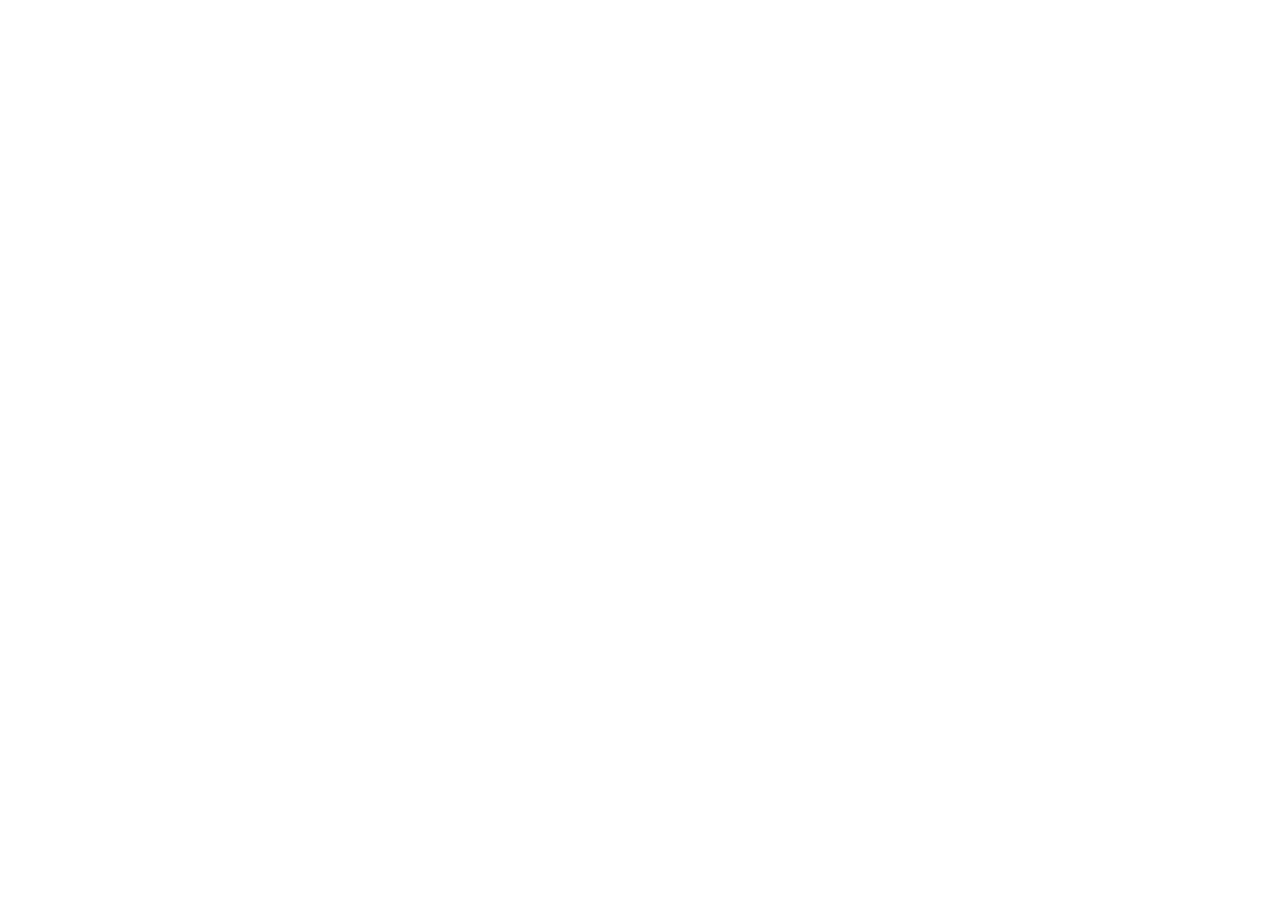
==== 404page.html @ db274879 "commit" ====
<!DOCTYPE html>
<html lang="zxx">

<head>
    <title>Celestia-Privacy Policy</title>
    <link rel="icon" href="images/icon.webp" type="image/gif" sizes="16x16">
    <meta content="text/html;charset=utf-8" http-equiv="Content-Type">
    <meta content="width=device-width, initial-scale=1.0" name="viewport">
    <meta content="Almaris — Hotel Website Template" name="description">
    <meta content="" name="keywords">
    <meta content="" name="author">
    <!-- CSS Files
    ================================================== -->
    <link rel="stylesheet" href="https://cdnjs.cloudflare.com/ajax/libs/font-awesome/6.6.0/css/all.min.css" />
    <link href="css/bootstrap.min.css" rel="stylesheet" type="text/css" id="bootstrap">
    <link href="css/plugins.css" rel="stylesheet" type="text/css">
    <link href="css/swiper.css" rel="stylesheet" type="text/css">
    <link href="css/style.css" rel="stylesheet" type="text/css">
    <link href="css/coloring.css" rel="stylesheet" type="text/css">
    <!-- color scheme -->
    <link id="colors" href="css/colors/scheme-01.css" rel="stylesheet" type="text/css">


</head>

<body>
    <div id="wrapper">
        <a href="#" id="back-to-top"></a>
        <div class="dot"></div>
        <div class="cursor-outline"></div>

        <!-- Preloader -->
        <div id="de-loader"></div>

        <!-- Content -->
      
            <!-- 404 section -->
            <section class="page_404">
                <div class="container">
                    <div class="row">
                        <div class="col-sm-12 col-sm-offset-1  text-center">
                        
                                <div class="four_zero_four_bg">
                                    <h1 class="text-center section__content-title">404</h1>

                                </div>
                                <div class="contant_box_404">
                                    <h2 class=" section__content-title orange">
                                        Look like you're lost
                                    </h2>
                                    <h3 class="section__content-title orange">The page you are looking for is not available!</h3>


                                    <a  href="index.html" class="link_404">Go to Home</a>
                                </div>
                         
                        </div>
                    </div>
                </div>
            </section>

    </div>
           <!-- Javascript Files
    ================================================== -->
        <script src="js/plugins.js"></script>
        <script src="js/designesia.js"></script>
        <script src="js/swiper.js"></script>
        <script src="js/custom-marquee.js"></script>
        <script src="js/custom-swiper-1.js"></script>

</body>

</html>
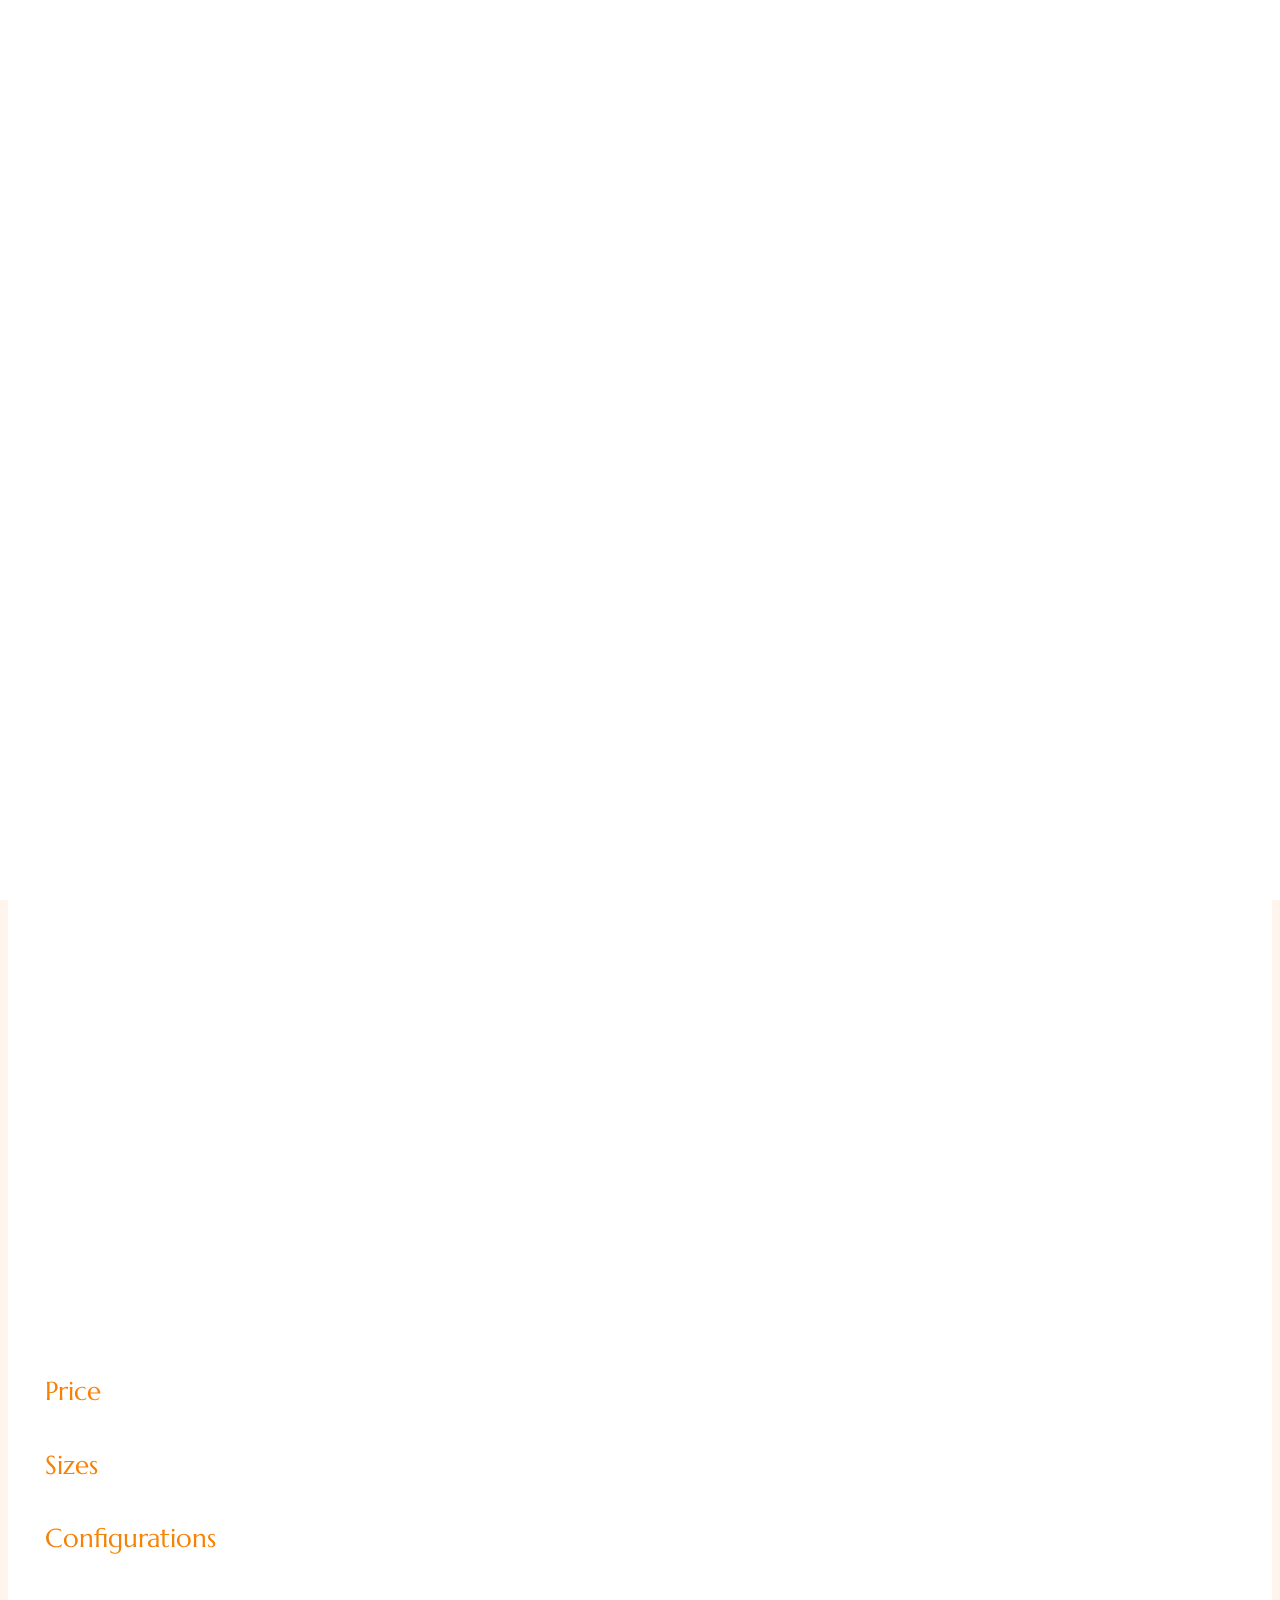
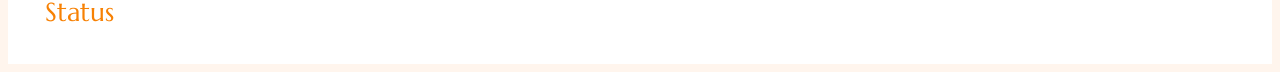
==== commit 35cdac5c: "rechange" ====
--- a/404page.html
+++ b/404page.html
@@ -59,6 +59,102 @@
                 </div>
             </section>
 
+               <section id="section-intro"
+        class="section-dark text-light no-top no-bottom position-relative overflow-hidden z-1000">
+        <div class="v-center relative">
+          <div class="abs abs-centered centered z-1000 w-100 bottom-0">
+            <div class="container" style="max-width: 1200px; margin: 20px; padding: 0 15px">
+
+              <h2 class="fs-1 C fadeInUp wow" data-wow-delay=".3s">Conscient Elevate Residence</h2>
+              <h5>Sector 64, Gurgaon</h5>
+              <div class="row p-2">
+                <div class="col-sm-2 col-3 configuration-item">
+                  <h3>Price</h3>
+                  <p>On Request</p>
+                </div>
+                <div class="col-sm-2 col-3 configuration-item">
+                  <h3>Sizes</h3>
+                  <p>7350 - 16000 Sq. Ft.</p>
+                </div>
+                <div class="col-sm-3 col-6 configuration-item">
+                  <h3>Configurations</h3>
+                  <p>Apts | Penthouses</p>
+                </div>
+                <div class="col-sm-2 col-4 configuration-item">
+                  <h3>Status</h3>
+                  <p>Ready to Move</p>
+                </div>
+                <div class="col-sm-2 col-4 configuration-item">
+                  <h3>Rera No.</h3>
+                  <p>Not Applicable</p>
+                </div>
+              </div>
+              <button class="brochure p-3 mt-3 fs-4 fw-600" data-bs-toggle="modal" data-bs-target="#contactModal">
+                Download Floor Plan
+              </button>
+
+            </div>
+          </div>
+
+         
+          <div class="brochure-form-wrapper d-none d-sm-inline">
+            <div class="brochure-form">
+
+              <div class="text-center">
+                <img src="images/Conscient-Elevate/Conscient-logo.png" alt="form-logo" class="form-logo">
+                <h4>Get a Free Consultation</h4>
+              </div>
+
+              <form action="#" method="POST" enctype='multipart/form-data' id="form4">
+
+                <input type="text" class="form-control form-group" placeholder="Enter Your Name" required>
+
+                <input type="email" class="form-control form-group" placeholder="Enter your Mail" required>
+
+                <input type="tel" class="form-control form-group" placeholder="Enter your Mobile Number" required>
+
+                <textarea class="form-control form-group" rows="3" placeholder="Message"></textarea>
+
+                <button type="submit" class="contact_form_submit">Send</button>
+
+              </form>
+
+            </div>
+          </div>
+
+          <div class="swiper">
+            <!-- Additional required wrapper -->
+            <div class="swiper-wrapper">
+              <!-- Slides -->
+              <div class="swiper-slide">
+                <div class="swiper-inner" data-bgimage="url(images/Conscient-Elevate/conscient-banner.jpg)"
+                  style="object-fit: contain;">
+                  <div class="gradient-trans-black-bottom abs w-100 h-100" style="bottom: 0px"></div>
+                </div>
+              </div>
+              <!-- Slides -->
+
+              <!-- Slides -->
+              <div class="swiper-slide">
+                <div class="swiper-inner" data-bgimage="url(images/Conscient-Elevate/bottom-banner-2.jpg)"
+                  style="object-fit: contain;">
+                  <div class="gradient-trans-black-bottom abs w-100 h-100" style="bottom:0px"></div>
+                </div>
+              </div>
+              <!-- Slides -->
+
+              <!-- Slides -->
+              <div class="swiper-slide">
+                <div class="swiper-inner" data-bgimage="url(images/Conscient-Elevate/bottom-banner-3.jpg)">
+                  <div class="gradient-trans-black-bottom abs w-100 h-100" style="bottom:0px"></div>
+                </div>
+              </div>
+              <!-- Slides -->
+            </div>
+          </div>
+        </div>
+      </section>
+
     </div>
            <!-- Javascript Files
     ================================================== -->
--- a/css/style.css
+++ b/css/style.css
@@ -288,8 +288,7 @@
   background: none;
 }
 
-body:not(.side-layout)
-  header:not(.smaller):not(.header-mobile).header-light.transparent {
+body:not(.side-layout) header:not(.smaller):not(.header-mobile).header-light.transparent {
   background: rgba(255, 255, 255, 0);
 }
 
@@ -592,7 +591,7 @@
   padding: 0;
 }
 
-.de-navbar-left header #mainmenu > li {
+.de-navbar-left header #mainmenu>li {
   display: block;
   margin: 0;
   float: none;
@@ -606,24 +605,24 @@
   border-bottom: solid 1px rgba(255, 255, 255, 0.1);
 }
 
-.de_light.de-navbar-left header #mainmenu > li {
+.de_light.de-navbar-left header #mainmenu>li {
   border-bottom: solid 1px rgba(0, 0, 0, 0.05);
 }
 
-.de-navbar-left header #mainmenu > li > a {
+.de-navbar-left header #mainmenu>li>a {
   padding: 0;
   opacity: 0.5;
 }
 
-.de_light.de-navbar-left header #mainmenu > li > a {
+.de_light.de-navbar-left header #mainmenu>li>a {
   color: #222;
 }
 
-.de-navbar-left header #mainmenu > li a:hover {
+.de-navbar-left header #mainmenu>li a:hover {
   opacity: 1;
 }
 
-.de-navbar-left header #mainmenu > li > a:after {
+.de-navbar-left header #mainmenu>li>a:after {
   content: none;
 }
 
@@ -679,11 +678,9 @@
   height: 100%;
   top: 0;
   left: 0;
-  background: linear-gradient(
-    0deg,
-    rgba(var(--primary-color-rgb), 0.4),
-    rgba(var(--primary-color-rgb), 0.4)
-  );
+  background: linear-gradient(0deg,
+      rgba(var(--primary-color-rgb), 0.4),
+      rgba(var(--primary-color-rgb), 0.4));
 }
 
 .de-overlay-gradient {
@@ -692,11 +689,9 @@
   height: 100%;
   top: 0;
   left: 0;
-  background: linear-gradient(
-    45deg,
-    rgba(var(--primary-color-rgb), 1),
-    rgba(var(--primary-color-rgb), 1)
-  );
+  background: linear-gradient(45deg,
+      rgba(var(--primary-color-rgb), 1),
+      rgba(var(--primary-color-rgb), 1));
 }
 
 .de-navbar-left #subheader {
@@ -838,15 +833,15 @@
   position: relative;
 }
 
-#mainmenu > li {
+#mainmenu>li {
   margin-right: 30px;
 }
 
-header.header-s2 #mainmenu > li {
+header.header-s2 #mainmenu>li {
   margin-right: 0px;
 }
 
-#mainmenu > li {
+#mainmenu>li {
   counter-increment: my-awesome-counter;
 }
 
@@ -862,15 +857,15 @@
 }
 */
 
-header.smaller #mainmenu > li::before {
+header.smaller #mainmenu>li::before {
   transform: scale(0);
 }
 
-header.smaller #mainmenu > li::before {
+header.smaller #mainmenu>li::before {
   transform: scale(0);
 }
 
-#mainmenu > li.has-child:after {
+#mainmenu>li.has-child:after {
   font-family: FontAwesome;
   content: "\f078";
   padding-left: 5px;
@@ -880,7 +875,7 @@
   color: rgba(255, 255, 255, 0.75);
 }
 
-#mainmenu > li.has-child:after {
+#mainmenu>li.has-child:after {
   font-family: FontAwesome;
   content: "\f078";
   padding-left: 5px;
@@ -898,17 +893,17 @@
   color: rgba(0, 0, 0, 0.5);
 }
 
-#mainmenu > li > a {
+#mainmenu>li>a {
   font-size: 17px;
   padding-right: 6px;
   font-weight: var(--mainmenu-font-weight);
 }
 
-#mainmenu.s2 li > a {
+#mainmenu.s2 li>a {
   letter-spacing: 0;
 }
 
-#mainmenu li.has-child > a {
+#mainmenu li.has-child>a {
   padding-right: 0px;
 }
 
@@ -928,7 +923,7 @@
   padding-bottom: 10px;
 }
 
-header.smaller #mainmenu > li > a {
+header.smaller #mainmenu>li>a {
   padding-top: 18px;
   padding-bottom: 18px;
 }
@@ -971,7 +966,7 @@
   background: #ffffff;
 }
 
-.header-light #mainmenu > li > a {
+.header-light #mainmenu>li>a {
   font-weight: bold;
   color: var(--title-font-color);
 }
@@ -1001,7 +996,7 @@
   padding: 0;
 }
 
-#mainmenu li:last-child > a {
+#mainmenu li:last-child>a {
   border-bottom: none;
 }
 
@@ -1022,7 +1017,7 @@
 }
 
 #mainmenu li li a:hover,
-#mainmenu ul li:hover > a {
+#mainmenu ul li:hover>a {
   color: #fff;
 }
 
@@ -1060,7 +1055,7 @@
   text-transform: none;
 }
 
-#mainmenu li:hover > ul {
+#mainmenu li:hover>ul {
   visibility: visible;
   opacity: 1;
   margin-top: 0px;
@@ -1102,7 +1097,7 @@
   margin: 0;
 }
 
-#mainmenu > li ul.mega {
+#mainmenu>li ul.mega {
   position: fixed;
   left: 0;
   height: 0%;
@@ -1117,14 +1112,14 @@
   background: none;
 }
 
-#mainmenu > li ul.mega.mega-3-cols {
+#mainmenu>li ul.mega.mega-3-cols {
   min-width: 600px;
   position: absolute;
   left: 50%;
   transform: translateX(-50%);
 }
 
-#mainmenu > li ul.mega .sb-menu {
+#mainmenu>li ul.mega .sb-menu {
   background: #fff;
   border-radius: var(--mega-menu-rounded);
   -moz-border-radius: var(--mega-menu-rounded);
@@ -1132,7 +1127,7 @@
   border: solid 1px #dddddd;
 }
 
-.dark-scheme #mainmenu > li ul.mega .sb-menu {
+.dark-scheme #mainmenu>li ul.mega .sb-menu {
   background: var(--bg-dark-1);
   border-color: rgba(255, 255, 255, 0.1);
 }
@@ -1142,8 +1137,8 @@
   opacity: 1;
 }
 
-#mainmenu li ul.mega > li,
-#mainmenu li ul.mega > li a {
+#mainmenu li ul.mega>li,
+#mainmenu li ul.mega>li a {
   width: 100%;
 }
 
@@ -1154,7 +1149,7 @@
   font-weight: bold;
 }
 
-#mainmenu li ul.mega > li ul {
+#mainmenu li ul.mega>li ul {
   position: static;
   visibility: visible;
   opacity: 1;
@@ -1163,12 +1158,12 @@
   width: 100%;
 }
 
-#mainmenu ul.mega > li ul li {
+#mainmenu ul.mega>li ul li {
   margin: 0;
   padding: 0;
 }
 
-#mainmenu ul.mega > li ul li:last-child {
+#mainmenu ul.mega>li ul li:last-child {
   border-bottom: none;
 }
 
@@ -1185,7 +1180,7 @@
   color: #586383;
 }
 
-#mainmenu ul.mega > li ul {
+#mainmenu ul.mega>li ul {
   border: none;
 }
 
@@ -1253,17 +1248,17 @@
   color: #ffffff;
 }
 
-header.header-mobile #mainmenu > li ul.mega {
+header.header-mobile #mainmenu>li ul.mega {
   visibility: visible;
   opacity: 1;
 }
 
-header.header-mobile #mainmenu > li ul.mega.mega-3-cols {
+header.header-mobile #mainmenu>li ul.mega.mega-3-cols {
   min-width: 0;
   position: relative;
 }
 
-header:not(.header-mobile) #mainmenu > li:hover ul.mega {
+header:not(.header-mobile) #mainmenu>li:hover ul.mega {
   height: auto;
 }
 
@@ -1613,8 +1608,7 @@
   background: #fcfcfc;
 }
 
-section:not(.relative) {
-}
+section:not(.relative) {}
 
 section.no-bg,
 #content.no-bg {
@@ -1739,14 +1733,10 @@
   position: absolute;
   width: 100%;
   height: 100%;
-  background: -webkit-linear-gradient(
-    rgba(24, 24, 24, 0) 0%,
-    rgba(24, 24, 24, 1) 100%
-  );
-  background: -moz-linear-gradient(
-    rgba(24, 24, 24, 0) 0%,
-    rgba(24, 24, 24, 1) 100%
-  );
+  background: -webkit-linear-gradient(rgba(24, 24, 24, 0) 0%,
+      rgba(24, 24, 24, 1) 100%);
+  background: -moz-linear-gradient(rgba(24, 24, 24, 0) 0%,
+      rgba(24, 24, 24, 1) 100%);
   background: linear-gradient(rgba(24, 24, 24, 0) 0%, rgba(24, 24, 24, 1) 100%);
 }
 
@@ -1908,7 +1898,7 @@
   background: rgba(255, 255, 255, 0.5);
 }
 
-header.header-solid.header-light #mainmenu > li > a {
+header.header-solid.header-light #mainmenu>li>a {
   color: #555;
 }
 
@@ -1940,16 +1930,16 @@
   top: 0;
 }
 
-header.s2 #mainmenu > li > a {
+header.s2 #mainmenu>li>a {
   padding-top: 18px;
   padding-bottom: 18px;
 }
 
-.side-layout header.smaller.header-dark #mainmenu > li {
+.side-layout header.smaller.header-dark #mainmenu>li {
   border-bottom: solid 1px rgba(255, 255, 255, 0.1);
 }
 
-.side-layout header.smaller.header-dark #mainmenu > li:last-child {
+.side-layout header.smaller.header-dark #mainmenu>li:last-child {
   border-bottom: none;
 }
 
@@ -2208,10 +2198,7 @@
 }
 
 #topbar:not(.topbar-noborder) .topbar-light .topbar-widget.tb-social a,
-#topbar:not(.topbar-noborder)
-  .topbar-light
-  .topbar-widget.tb-social
-  a:first-child {
+#topbar:not(.topbar-noborder) .topbar-light .topbar-widget.tb-social a:first-child {
   border-left: solid 1px rgba(0, 0, 0, 0.1);
 }
 
@@ -2246,7 +2233,7 @@
 
 /* blog list */
 
-.blog-list > div {
+.blog-list>div {
   list-style: none;
   line-height: 1.7em;
   margin-top: 0px;
@@ -2605,8 +2592,7 @@
   position: absolute;
 }
 
-#blog-comment li li .comment {
-}
+#blog-comment li li .comment {}
 
 .comment-info {
   margin-left: 85px;
@@ -2618,8 +2604,7 @@
   margin-right: 85px;
 }
 
-.comment-info span {
-}
+.comment-info span {}
 
 .comment-info .c_name {
   display: block;
@@ -2650,8 +2635,7 @@
   color: #333;
 }
 
-.blog-list .post-wrapper {
-}
+.blog-list .post-wrapper {}
 
 .blog-read h4 {
   color: #333;
@@ -3100,8 +3084,8 @@
   height: 180px;
 }
 
-#contact_form .radio-img input[type="radio"] + label,
-#contact_form .radio-img input[type="checkbox"] + label {
+#contact_form .radio-img input[type="radio"]+label,
+#contact_form .radio-img input[type="checkbox"]+label {
   padding: 0px;
   position: relative;
   background: none;
@@ -3110,23 +3094,23 @@
   margin-right: 5%;
 }
 
-#contact_form .radio-img input[type="radio"] + label:before,
-#contact_form .radio-img input[type="checkbox"] + label:before {
+#contact_form .radio-img input[type="radio"]+label:before,
+#contact_form .radio-img input[type="checkbox"]+label:before {
   position: absolute;
   top: 10px;
   left: 15px;
   display: none;
 }
 
-#contact_form .radio-img input[type="radio"] + label img,
-#contact_form .radio-img input[type="checkbox"] + label img {
+#contact_form .radio-img input[type="radio"]+label img,
+#contact_form .radio-img input[type="checkbox"]+label img {
   width: 100%;
   margin-bottom: 10px;
   opacity: 0.5;
 }
 
-#contact_form .radio-img input[type="radio"]:checked + label img,
-#contact_form .radio-img input[type="checkbox"]:checked + label img {
+#contact_form .radio-img input[type="radio"]:checked+label img,
+#contact_form .radio-img input[type="checkbox"]:checked+label img {
   width: 100%;
   padding: 3px;
   opacity: 1;
@@ -3188,7 +3172,7 @@
   opacity: 0.5;
 }
 
-.radio-opt input[type="radio"]:checked + label {
+.radio-opt input[type="radio"]:checked+label {
   background-color: var(--primary-color);
   opacity: 1;
 }
@@ -3198,10 +3182,10 @@
   opacity: 1;
 }
 
-#contact_form.s2 .radio-img input[type="radio"] + label,
-#contact_form.s2 .radio-img input[type="checkbox"] + label,
-#contact_form .radio-img input[type="radio"] + label img,
-#contact_form .radio-img input[type="checkbox"] + label img {
+#contact_form.s2 .radio-img input[type="radio"]+label,
+#contact_form.s2 .radio-img input[type="checkbox"]+label,
+#contact_form .radio-img input[type="radio"]+label img,
+#contact_form .radio-img input[type="checkbox"]+label img {
   width: 100%;
   float: none;
 }
@@ -3261,8 +3245,7 @@
 }
 
 .form-border select {
-  background: url("data:image/svg+xml;utf8,<svg fill='black' height='24' viewBox='0 0 24 24' width='24' xmlns='http://www.w3.org/2000/svg'><path d='M7 10l5 5 5-5z'><path d='M0 0h24v24H0z' fill='none'></svg>")
-    right 5px center no-repeat !important;
+  background: url("data:image/svg+xml;utf8,<svg fill='black' height='24' viewBox='0 0 24 24' width='24' xmlns='http://www.w3.org/2000/svg'><path d='M7 10l5 5 5-5z'><path d='M0 0h24v24H0z' fill='none'></svg>") right 5px center no-repeat !important;
 }
 
 .form-border h4 {
@@ -3348,15 +3331,11 @@
   -webkit-border-radius: 0 30px 30px 0;
 }
 
-footer:not(.footer-light)
-  #form_subscribe
-  input[type="text"]::-moz-input-placeholder {
+footer:not(.footer-light) #form_subscribe input[type="text"]::-moz-input-placeholder {
   color: #ffffff;
 }
 
-footer:not(.footer-light)
-  #form_subscribe
-  input[type="text"]::-webkit-input-placeholder {
+footer:not(.footer-light) #form_subscribe input[type="text"]::-webkit-input-placeholder {
   color: #ffffff;
 }
 
@@ -4533,14 +4512,14 @@
   display: none;
 }
 
-.de_form input[type="radio"] + label:before {
+.de_form input[type="radio"]+label:before {
   content: "\f111";
   font-family: "FontAwesome";
   margin-right: 10px;
   border: solid 1px #d2d2d2;
 }
 
-.de_form input[type="checkbox"] + label:before {
+.de_form input[type="checkbox"]+label:before {
   position: absolute;
   content: "";
   display: inline-block;
@@ -4557,7 +4536,7 @@
   border-radius: 4px;
 }
 
-.dark-scheme .de_form input[type="checkbox"] + label:before {
+.dark-scheme .de_form input[type="checkbox"]+label:before {
   border: solid 2px rgba(255, 255, 255, 0.2);
 }
 
@@ -4567,26 +4546,26 @@
   padding-left: 25px;
 }
 
-.de_form input[type="radio"] + label,
-.de_form input[type="checkbox"] + label {
+.de_form input[type="radio"]+label,
+.de_form input[type="checkbox"]+label {
   cursor: pointer;
   border: none;
   border-radius: 3px;
 }
 
-.no-bg input[type="radio"] + label,
-.de_form.no-bg input[type="checkbox"] + label {
+.no-bg input[type="radio"]+label,
+.de_form.no-bg input[type="checkbox"]+label {
   padding: 4px 0px;
   border: none;
   background: none;
 }
 
-.de_form input[type="radio"]:checked + label,
-.de_form input[type="checkbox"]:checked + label {
+.de_form input[type="radio"]:checked+label,
+.de_form input[type="checkbox"]:checked+label {
   border: none;
 }
 
-.de_form input[type="checkbox"]:checked + label:before {
+.de_form input[type="checkbox"]:checked+label:before {
   content: "\f00c";
   color: #ffffff;
   border: rgba(0, 0, 0, 0);
@@ -5545,7 +5524,7 @@
   text-align: center;
 }
 
-.dark .feature-box-small-icon .inner:hover > i {
+.dark .feature-box-small-icon .inner:hover>i {
   color: #fff;
 }
 
@@ -5723,8 +5702,7 @@
   padding-top: 12px;
 }
 
-.feature-box-image-2.no-bg {
-}
+.feature-box-image-2.no-bg {}
 
 .feature-box-image-2.no-bg .inner,
 .feature-box-image-2.no-bg .inner:hover {
@@ -5753,8 +5731,7 @@
   text-align: center;
 }
 
-.feature-box-big-icon .text {
-}
+.feature-box-big-icon .text {}
 
 .feature-box-big-icon i {
   float: none;
@@ -6494,22 +6471,19 @@
   width: 49%;
 }
 
-.pricing-3-col {
-}
+.pricing-3-col {}
 
 .pricing-3-col .pricing-box {
   width: 32.33%;
 }
 
-.pricing-4-col {
-}
+.pricing-4-col {}
 
 .pricing-4-col .pricing-box {
   width: 24%;
 }
 
-.pricing-5-col {
-}
+.pricing-5-col {}
 
 .pricing-5-col .pricing-box {
   width: 19%;
@@ -6518,8 +6492,7 @@
 .pricing-2-col,
 .pricing-3-col,
 .pricing-4-col,
-.pricing-5-col {
-}
+.pricing-5-col {}
 
 .pricing-box {
   float: left;
@@ -6560,8 +6533,7 @@
   padding: 15px 0 15px 0;
 }
 
-.pricing-box li.title-row h4 {
-}
+.pricing-box li.title-row h4 {}
 
 .pricing-box li.price-row {
   padding: 15px 0 15px 0;
@@ -6585,8 +6557,7 @@
   background: #ddd;
 }
 
-.pricing.pricing-box {
-}
+.pricing.pricing-box {}
 
 .pricing.pricing-box ul {
   margin: 0;
@@ -6704,7 +6675,7 @@
   font-weight: 500;
 }
 
-.pricing-table .top > * {
+.pricing-table .top>* {
   margin: 0px;
 }
 
@@ -6795,7 +6766,7 @@
   color: #ffffff;
 }
 
-.pricing-table .bottom ul li > span {
+.pricing-table .bottom ul li>span {
   color: #16a085;
   font-size: 20px;
   margin-right: 20px;
@@ -6809,7 +6780,7 @@
   background: rgba(var(--primary-color-rgb), 0.1);
 }
 
-.pricing-table .bottom > a {
+.pricing-table .bottom>a {
   margin: 40px;
   width: auto;
 }
@@ -6877,7 +6848,7 @@
   background: #eee;
 }
 
-.pricing-table.light .bottom ul li > span {
+.pricing-table.light .bottom ul li>span {
   color: #16a085;
 }
 
@@ -6938,7 +6909,7 @@
   margin-bottom: 30px;
 }
 
-.pricing-s2 .top > * {
+.pricing-s2 .top>* {
   margin: 0px;
 }
 
@@ -7007,7 +6978,7 @@
   color: #505050;
 }
 
-.pricing-s2 .bottom ul li > span {
+.pricing-s2 .bottom ul li>span {
   color: #16a085;
   font-size: 20px;
   margin-right: 20px;
@@ -7021,7 +6992,7 @@
   background: rgba(var(--primary-color-rgb), 0.1);
 }
 
-.pricing-s2 .bottom > a {
+.pricing-s2 .bottom>a {
   margin: 40px;
   width: auto;
 }
@@ -7236,7 +7207,7 @@
   text-align: center;
 }
 
-.spinner > div {
+.spinner>div {
   width: 18px;
   height: 18px;
   background-color: #fff;
@@ -7258,6 +7229,7 @@
 }
 
 @-webkit-keyframes sk-bouncedelay {
+
   0%,
   80%,
   100% {
@@ -7270,6 +7242,7 @@
 }
 
 @keyframes sk-bouncedelay {
+
   0%,
   80%,
   100% {
@@ -8103,8 +8076,7 @@
   border-top: solid 1px rgba(255, 255, 255, 0.1);
 }
 
-.de_light .de_tab.tab_style_2 .de_nav {
-}
+.de_light .de_tab.tab_style_2 .de_nav {}
 
 .de_light .de_tab.tab_style_2 .de_nav li {
   float: none;
@@ -8598,8 +8570,7 @@
   color: #fff;
 }
 
-.de-team-list .social {
-}
+.de-team-list .social {}
 
 .de-team-list .social a {
   display: inline-block;
@@ -9731,7 +9702,7 @@
 .mfp-close,
 .mfp-close:hover,
 .pic-hover .bg-overlay,
-.pic-hover:hover > .bg-overlay,
+.pic-hover:hover>.bg-overlay,
 i.btn-action-hide,
 .pic-hover.hover-scale img,
 .text-rotate-wrap,
@@ -9832,7 +9803,7 @@
 .grayscale,
 .hover-color,
 .show-on-scroll,
-#mainmenu > li::before,
+#mainmenu>li::before,
 .de-box-cat *,
 .de-dot,
 .de-dot *,
@@ -9874,7 +9845,7 @@
   outline: none;
 }
 
-header.header-mobile #mainmenu > li > span {
+header.header-mobile #mainmenu>li>span {
   -o-transition: none;
   -ms-transition: none;
   -moz-transition: none;
@@ -10197,38 +10168,26 @@
   background: #f6f6f6;
   border: solid 1px #ddd;
   background: rgb(255, 255, 255);
-  background: -moz-linear-gradient(
-    top,
-    rgba(255, 255, 255, 1) 0%,
-    rgba(242, 242, 242, 1) 100%
-  );
-  background: -webkit-gradient(
-    linear,
-    left top,
-    left bottom,
-    color-stop(0%, rgba(255, 255, 255, 1)),
-    color-stop(100%, rgba(242, 242, 242, 1))
-  );
-  background: -webkit-linear-gradient(
-    top,
-    rgba(255, 255, 255, 1) 0%,
-    rgba(242, 242, 242, 1) 100%
-  );
-  background: -o-linear-gradient(
-    top,
-    rgba(255, 255, 255, 1) 0%,
-    rgba(242, 242, 242, 1) 100%
-  );
-  background: -ms-linear-gradient(
-    top,
-    rgba(255, 255, 255, 1) 0%,
-    rgba(242, 242, 242, 1) 100%
-  );
-  background: linear-gradient(
-    to bottom,
-    rgba(255, 255, 255, 1) 0%,
-    rgba(242, 242, 242, 1) 100%
-  );
+  background: -moz-linear-gradient(top,
+      rgba(255, 255, 255, 1) 0%,
+      rgba(242, 242, 242, 1) 100%);
+  background: -webkit-gradient(linear,
+      left top,
+      left bottom,
+      color-stop(0%, rgba(255, 255, 255, 1)),
+      color-stop(100%, rgba(242, 242, 242, 1)));
+  background: -webkit-linear-gradient(top,
+      rgba(255, 255, 255, 1) 0%,
+      rgba(242, 242, 242, 1) 100%);
+  background: -o-linear-gradient(top,
+      rgba(255, 255, 255, 1) 0%,
+      rgba(242, 242, 242, 1) 100%);
+  background: -ms-linear-gradient(top,
+      rgba(255, 255, 255, 1) 0%,
+      rgba(242, 242, 242, 1) 100%);
+  background: linear-gradient(to bottom,
+      rgba(255, 255, 255, 1) 0%,
+      rgba(242, 242, 242, 1) 100%);
   filter: progid: DXImageTransform.Microsoft.gradient(startColorstr='#ffffff', endColorstr='#f2f2f2', GradientType=0);
 }
 
@@ -10762,11 +10721,9 @@
   width: 100%;
   height: 100%;
   padding: 40px;
-  background: linear-gradient(
-    0deg,
-    rgba(30, 30, 30, 0) 30%,
-    rgba(30, 30, 30, 1) 100%
-  );
+  background: linear-gradient(0deg,
+      rgba(30, 30, 30, 0) 30%,
+      rgba(30, 30, 30, 1) 100%);
 }
 
 .de-image-text .d-text h4 {
@@ -11489,8 +11446,7 @@
   width: 49.9%;
 }
 
-.gallery_border {
-}
+.gallery_border {}
 
 .pf_full_width.gallery_border .item,
 .pf_full_width.gallery_border.pf_2_cols .item,
@@ -11696,7 +11652,7 @@
   text-transform: uppercase;
 }
 
-.widget-post li:hover > .post-date {
+.widget-post li:hover>.post-date {
   background: #222;
   color: #fff;
 }
@@ -11882,7 +11838,7 @@
   margin-top: 40px;
 }
 
-.side-layout #mainmenu > li {
+.side-layout #mainmenu>li {
   display: block;
   width: 100%;
   border-bottom: solid 1px rgba(255, 255, 255, 0.1);
@@ -11890,7 +11846,7 @@
   padding-bottom: 5px;
 }
 
-.side-layout header.smaller #mainmenu > li {
+.side-layout header.smaller #mainmenu>li {
   border-bottom: solid 1px rgba(0, 0, 0, 0.1);
 }
 
@@ -11902,20 +11858,20 @@
   border-right: none;
 }
 
-.side-layout #mainmenu > li:last-child {
+.side-layout #mainmenu>li:last-child {
   border-bottom: none;
 }
 
-.side-layout #mainmenu > li > a {
+.side-layout #mainmenu>li>a {
   padding: 0;
   margin: 0;
 }
 
-.side-layout #mainmenu > li > a span {
+.side-layout #mainmenu>li>a span {
   display: none;
 }
 
-.side-layout #mainmenu > li > ul {
+.side-layout #mainmenu>li>ul {
   top: 0;
   margin-left: 120%;
 }
@@ -12068,7 +12024,7 @@
   flex-wrap: wrap;
 }
 
-#cookit #cookit-container > * {
+#cookit #cookit-container>* {
   margin: 0.4rem;
 }
 
@@ -12121,21 +12077,15 @@
 }
 
 .de-marquee-list.s2 .d-item-txt {
-  background: -webkit-linear-gradient(
-    0deg,
-    rgba(255, 255, 255, 0) 0%,
-    rgba(255, 255, 255, 0.5) 100%
-  );
-  background: -moz-linear-gradient(
-    0deg,
-    rgba(255, 255, 255, 0) 0%,
-    rgba(255, 255, 255, 0.5) 100%
-  );
-  background: linear-gradient(
-    0deg,
-    rgba(255, 255, 255, 0) 0%,
-    rgba(255, 255, 255, 0.5) 100%
-  );
+  background: -webkit-linear-gradient(0deg,
+      rgba(255, 255, 255, 0) 0%,
+      rgba(255, 255, 255, 0.5) 100%);
+  background: -moz-linear-gradient(0deg,
+      rgba(255, 255, 255, 0) 0%,
+      rgba(255, 255, 255, 0.5) 100%);
+  background: linear-gradient(0deg,
+      rgba(255, 255, 255, 0) 0%,
+      rgba(255, 255, 255, 0.5) 100%);
   -webkit-background-clip: text;
   -webkit-text-fill-color: transparent;
   -webkit-text-stroke: 0;
@@ -12168,21 +12118,15 @@
 
 .de-marquee-list.s2 .d-item-block {
   height: 5px;
-  background: -webkit-linear-gradient(
-    90deg,
-    rgba(255, 255, 255, 0) 0%,
-    rgba(255, 255, 255, 0.5) 100%
-  );
-  background: -moz-linear-gradient(
-    90deg,
-    rgba(255, 255, 255, 0) 0%,
-    rgba(255, 255, 255, 0.5) 100%
-  );
-  background: linear-gradient(
-    90deg,
-    rgba(255, 255, 255, 0) 0%,
-    rgba(255, 255, 255, 0.5) 100%
-  );
+  background: -webkit-linear-gradient(90deg,
+      rgba(255, 255, 255, 0) 0%,
+      rgba(255, 255, 255, 0.5) 100%);
+  background: -moz-linear-gradient(90deg,
+      rgba(255, 255, 255, 0) 0%,
+      rgba(255, 255, 255, 0.5) 100%);
+  background: linear-gradient(90deg,
+      rgba(255, 255, 255, 0) 0%,
+      rgba(255, 255, 255, 0.5) 100%);
 }
 
 .de-marquee-list .d-item-block {
@@ -12313,11 +12257,9 @@
   top: 0;
   width: 100%;
   height: 30%;
-  background: linear-gradient(
-    180deg,
-    rgba(255, 255, 255, 1) 0%,
-    rgba(255, 255, 255, 0) 100%
-  );
+  background: linear-gradient(180deg,
+      rgba(255, 255, 255, 1) 0%,
+      rgba(255, 255, 255, 0) 100%);
 }
 
 .d-gradient-primary-180 {
@@ -12326,19 +12268,15 @@
   top: 0;
   width: 100%;
   height: 100%;
-  background: linear-gradient(
-    180deg,
-    rgba(var(--primary-color-rgb), 0) 50%,
-    rgba(var(--primary-color-rgb), 1) 100%
-  );
+  background: linear-gradient(180deg,
+      rgba(var(--primary-color-rgb), 0) 50%,
+      rgba(var(--primary-color-rgb), 1) 100%);
 }
 
 .dark-scheme .de-gradient-edge-top {
-  background: linear-gradient(
-    180deg,
-    rgba(30, 31, 34, 1) 0%,
-    rgba(30, 31, 34, 0) 100%
-  );
+  background: linear-gradient(180deg,
+      rgba(30, 31, 34, 1) 0%,
+      rgba(30, 31, 34, 0) 100%);
 }
 
 .de-gradient-edge-bottom {
@@ -12347,19 +12285,15 @@
   bottom: 0;
   width: 100%;
   height: 30%;
-  background: linear-gradient(
-    0deg,
-    rgba(255, 255, 255, 1) 0%,
-    rgba(255, 255, 255, 0) 100%
-  );
+  background: linear-gradient(0deg,
+      rgba(255, 255, 255, 1) 0%,
+      rgba(255, 255, 255, 0) 100%);
 }
 
 .dark-scheme .de-gradient-edge-bottom {
-  background: linear-gradient(
-    0deg,
-    rgba(30, 31, 34, 1) 0%,
-    rgba(30, 31, 34, 0) 100%
-  );
+  background: linear-gradient(0deg,
+      rgba(30, 31, 34, 1) 0%,
+      rgba(30, 31, 34, 0) 100%);
 }
 
 .no-border {
@@ -12435,21 +12369,15 @@
   top: 0;
   width: 250px;
   height: 250px;
-  background: -moz-linear-gradient(
-    135deg,
-    rgba(var(--primary-color-rgb), 1) 0%,
-    rgba(var(--primary-color-rgb), 0) 50%
-  );
-  background: -webkit-linear-gradient(
-    135deg,
-    rgba(var(--primary-color-rgb), 1) 0%,
-    rgba(var(--primary-color-rgb), 0) 50%
-  );
-  background: linear-gradient(
-    135deg,
-    rgba(var(--primary-color-rgb), 1) 0%,
-    rgba(var(--primary-color-rgb), 0) 50%
-  );
+  background: -moz-linear-gradient(135deg,
+      rgba(var(--primary-color-rgb), 1) 0%,
+      rgba(var(--primary-color-rgb), 0) 50%);
+  background: -webkit-linear-gradient(135deg,
+      rgba(var(--primary-color-rgb), 1) 0%,
+      rgba(var(--primary-color-rgb), 0) 50%);
+  background: linear-gradient(135deg,
+      rgba(var(--primary-color-rgb), 1) 0%,
+      rgba(var(--primary-color-rgb), 0) 50%);
 }
 
 .de-pricing-s1 .d-deco-bottom {
@@ -12458,21 +12386,15 @@
   height: 250px;
   bottom: 0;
   right: 0;
-  background: -moz-linear-gradient(
-    -45deg,
-    rgba(var(--primary-color-rgb), 1) 0%,
-    rgba(var(--primary-color-rgb), 0) 50%
-  );
-  background: -webkit-linear-gradient(
-    -45deg,
-    rgba(var(--primary-color-rgb), 1) 0%,
-    rgba(var(--primary-color-rgb), 0) 50%
-  );
-  background: linear-gradient(
-    -45deg,
-    rgba(var(--primary-color-rgb), 1) 0%,
-    rgba(var(--primary-color-rgb), 0) 50%
-  );
+  background: -moz-linear-gradient(-45deg,
+      rgba(var(--primary-color-rgb), 1) 0%,
+      rgba(var(--primary-color-rgb), 0) 50%);
+  background: -webkit-linear-gradient(-45deg,
+      rgba(var(--primary-color-rgb), 1) 0%,
+      rgba(var(--primary-color-rgb), 0) 50%);
+  background: linear-gradient(-45deg,
+      rgba(var(--primary-color-rgb), 1) 0%,
+      rgba(var(--primary-color-rgb), 0) 50%);
 }
 
 .de-pricing-s1 img.d-image-deco {
@@ -12804,9 +12726,7 @@
   border-radius: 0;
 }
 
-.select2-container--default
-  .select2-selection--single
-  .select2-selection__arrow {
+.select2-container--default .select2-selection--single .select2-selection__arrow {
   height: 48px;
 }
 
@@ -12837,15 +12757,11 @@
   background: none;
 }
 
-.select2-container--default
-  .select2-results__option--highlighted.select2-results__option--selectable {
+.select2-container--default .select2-results__option--highlighted.select2-results__option--selectable {
   background: var(--primary-color);
 }
 
-.select2-container--default
-  .select2-selection--single
-  .select2-selection__arrow
-  b {
+.select2-container--default .select2-selection--single .select2-selection__arrow b {
   border-color: #888 transparent transparent transparent;
   border-style: solid;
   border-width: 5px 4px 0 4px;
@@ -12860,8 +12776,7 @@
 
 /* select2 end */
 
-.de-text-box {
-}
+.de-text-box {}
 
 .de-text-box .d-text {
   position: relative;
@@ -12896,7 +12811,7 @@
   margin-bottom: 0;
 }
 
-.grid-divider > [class*="col-"]:nth-child(n + 2):after {
+.grid-divider>[class*="col-"]:nth-child(n + 2):after {
   content: "";
   position: absolute;
   top: 0;
@@ -12906,7 +12821,7 @@
   left: -1px;
 }
 
-.arrow-divider > [class*="col-"]:nth-child(n + 2):after {
+.arrow-divider>[class*="col-"]:nth-child(n + 2):after {
   content: url("../images/svg/arrow-right.svg");
   position: absolute;
   top: 0;
@@ -12937,21 +12852,15 @@
   width: 100%;
   height: 100%;
   position: absolute;
-  background: -moz-linear-gradient(
-    0deg,
-    rgba(var(--primary-color-rgb), 0.85) 0%,
-    rgba(var(--primary-color-rgb), 0) 40%
-  );
-  background: -webkit-linear-gradient(
-    0deg,
-    rgba(var(--primary-color-rgb), 0.85) 0%,
-    rgba(var(--primary-color-rgb), 0) 40%
-  );
-  background: linear-gradient(
-    0deg,
-    rgba(var(--primary-color-rgb), 0.85) 0%,
-    rgba(29, 29, 31, 0) 40%
-  );
+  background: -moz-linear-gradient(0deg,
+      rgba(var(--primary-color-rgb), 0.85) 0%,
+      rgba(var(--primary-color-rgb), 0) 40%);
+  background: -webkit-linear-gradient(0deg,
+      rgba(var(--primary-color-rgb), 0.85) 0%,
+      rgba(var(--primary-color-rgb), 0) 40%);
+  background: linear-gradient(0deg,
+      rgba(var(--primary-color-rgb), 0.85) 0%,
+      rgba(29, 29, 31, 0) 40%);
 }
 
 .d-tag {
@@ -13895,21 +13804,15 @@
 }
 
 .text-gradient-up-down-1 {
-  background-image: -webkit-linear-gradient(
-    0deg,
-    rgba(255, 255, 255, 1) 0%,
-    rgba(255, 255, 255, 0) 70%
-  );
-  background-image: -moz-linear-gradient(
-    0deg,
-    rgba(255, 255, 255, 1) 0%,
-    rgba(255, 255, 255, 0) 70%
-  );
-  background-image: linear-gradient(
-    0deg,
-    rgba(255, 255, 255, 1) 0%,
-    rgba(255, 255, 255, 0) 70%
-  );
+  background-image: -webkit-linear-gradient(0deg,
+      rgba(255, 255, 255, 1) 0%,
+      rgba(255, 255, 255, 0) 70%);
+  background-image: -moz-linear-gradient(0deg,
+      rgba(255, 255, 255, 1) 0%,
+      rgba(255, 255, 255, 0) 70%);
+  background-image: linear-gradient(0deg,
+      rgba(255, 255, 255, 1) 0%,
+      rgba(255, 255, 255, 0) 70%);
   background-clip: text;
   -webkit-background-clip: text;
   text-fill-color: transparent;
@@ -13917,21 +13820,15 @@
 }
 
 .text-gradient-color-up-down-1 {
-  background-image: -webkit-linear-gradient(
-    0deg,
-    rgba(var(--primary-color-rgb), 1) 0%,
-    rgba(var(--primary-color-rgb), 0) 60%
-  );
-  background-image: -moz-linear-gradient(
-    0deg,
-    rgba(var(--primary-color-rgb), 1) 0%,
-    rgba(var(--primary-color-rgb), 0) 60%
-  );
-  background-image: linear-gradient(
-    0deg,
-    rgba(var(--primary-color-rgb), 1) 0%,
-    rgba(var(--primary-color-rgb), 0) 60%
-  );
+  background-image: -webkit-linear-gradient(0deg,
+      rgba(var(--primary-color-rgb), 1) 0%,
+      rgba(var(--primary-color-rgb), 0) 60%);
+  background-image: -moz-linear-gradient(0deg,
+      rgba(var(--primary-color-rgb), 1) 0%,
+      rgba(var(--primary-color-rgb), 0) 60%);
+  background-image: linear-gradient(0deg,
+      rgba(var(--primary-color-rgb), 1) 0%,
+      rgba(var(--primary-color-rgb), 0) 60%);
   background-clip: text;
   -webkit-background-clip: text;
   text-fill-color: transparent;
@@ -13939,21 +13836,15 @@
 }
 
 .text-gradient-up-down-2 {
-  background-image: -webkit-linear-gradient(
-    0deg,
-    rgba(0, 0, 0, 0) 0%,
-    rgba(0, 0, 0, 0.1) 70%
-  );
-  background-image: -moz-linear-gradient(
-    0deg,
-    rgba(0, 0, 0, 0) 0%,
-    rgba(0, 0, 0, 0.1) 70%
-  );
-  background-image: linear-gradient(
-    0deg,
-    rgba(0, 0, 0, 0) 0%,
-    rgba(0, 0, 0, 0.1) 70%
-  );
+  background-image: -webkit-linear-gradient(0deg,
+      rgba(0, 0, 0, 0) 0%,
+      rgba(0, 0, 0, 0.1) 70%);
+  background-image: -moz-linear-gradient(0deg,
+      rgba(0, 0, 0, 0) 0%,
+      rgba(0, 0, 0, 0.1) 70%);
+  background-image: linear-gradient(0deg,
+      rgba(0, 0, 0, 0) 0%,
+      rgba(0, 0, 0, 0.1) 70%);
   background-clip: text;
   -webkit-background-clip: text;
   text-fill-color: transparent;
@@ -14051,27 +13942,21 @@
 }
 
 .gradient-trans-white-bottom {
-  background: linear-gradient(
-    180deg,
-    rgba(255, 255, 255, 0) 0%,
-    rgba(255, 255, 255, 1) 100%
-  );
+  background: linear-gradient(180deg,
+      rgba(255, 255, 255, 0) 0%,
+      rgba(255, 255, 255, 1) 100%);
 }
 
 .gradient-trans-black-bottom {
-  background: linear-gradient(
-    180deg,
-    rgba(var(--bg-dark-1-rgb), 0) 0%,
-    rgba(var(--bg-dark-1-rgb), 1) 100%
-  );
+  background: linear-gradient(180deg,
+      rgba(var(--bg-dark-1-rgb), 0) 0%,
+      rgba(var(--bg-dark-1-rgb), 1) 100%);
 }
 
 .gradient-trans-color-bottom {
-  background: linear-gradient(
-    180deg,
-    rgba(var(--primary-color-rgb), 0) 0%,
-    rgba(var(--primary-color-rgb), 1) 100%
-  );
+  background: linear-gradient(180deg,
+      rgba(var(--primary-color-rgb), 0) 0%,
+      rgba(var(--primary-color-rgb), 1) 100%);
 }
 
 /* z-index */
@@ -14742,21 +14627,15 @@
   width: 100%;
   height: 100%;
   z-index: 1;
-  background: -moz-linear-gradient(
-    0deg,
-    rgba(var(--primary-color-rgb), 0.6) 20%,
-    rgba(var(--primary-color-rgb), 0.2) 50%
-  );
-  background: -webkit-linear-gradient(
-    0deg,
-    rgba(var(--primary-color-rgb), 0.6) 20%,
-    rgba(var(--primary-color-rgb), 0.2) 50%
-  );
-  background: linear-gradient(
-    0deg,
-    rgba(var(--primary-color-rgb), 0.6) 20%,
-    rgba(var(--primary-color-rgb), 0.2) 50%
-  );
+  background: -moz-linear-gradient(0deg,
+      rgba(var(--primary-color-rgb), 0.6) 20%,
+      rgba(var(--primary-color-rgb), 0.2) 50%);
+  background: -webkit-linear-gradient(0deg,
+      rgba(var(--primary-color-rgb), 0.6) 20%,
+      rgba(var(--primary-color-rgb), 0.2) 50%);
+  background: linear-gradient(0deg,
+      rgba(var(--primary-color-rgb), 0.6) 20%,
+      rgba(var(--primary-color-rgb), 0.2) 50%);
 }
 
 .de-item .d-overlay .d-text {
@@ -14987,21 +14866,15 @@
 .img-deco-1 {
   border: solid 1px #222222;
   padding: 20px 0;
-  background: -moz-linear-gradient(
-    -45deg,
-    rgba(var(--primary-color-rgb), 1) 0%,
-    rgba(var(--primary-color-rgb), 0) 50%
-  );
-  background: -webkit-linear-gradient(
-    -45deg,
-    rgba(var(--primary-color-rgb), 1) 0%,
-    rgba(var(--primary-color-rgb), 0) 50%
-  );
-  background: linear-gradient(
-    -45deg,
-    rgba(var(--primary-color-rgb), 1) 0%,
-    rgba(var(--primary-color-rgb), 0) 50%
-  );
+  background: -moz-linear-gradient(-45deg,
+      rgba(var(--primary-color-rgb), 1) 0%,
+      rgba(var(--primary-color-rgb), 0) 50%);
+  background: -webkit-linear-gradient(-45deg,
+      rgba(var(--primary-color-rgb), 1) 0%,
+      rgba(var(--primary-color-rgb), 0) 50%);
+  background: linear-gradient(-45deg,
+      rgba(var(--primary-color-rgb), 1) 0%,
+      rgba(var(--primary-color-rgb), 0) 50%);
 }
 
 .de-img-cap-1 {
@@ -15028,21 +14901,15 @@
   font-family: var(--title-font);
   font-size: 18px;
   padding: 20px;
-  background: -moz-linear-gradient(
-    0deg,
-    rgba(var(--primary-color-rgb), 1) 0%,
-    rgba(var(--primary-color-rgb), 0) 100%
-  );
-  background: -webkit-linear-gradient(
-    0deg,
-    rgba(var(--primary-color-rgb), 1) 0%,
-    rgba(var(--primary-color-rgb), 0) 100%
-  );
-  background: linear-gradient(
-    0deg,
-    rgba(var(--primary-color-rgb), 1) 0%,
-    rgba(var(--primary-color-rgb), 0) 100%
-  );
+  background: -moz-linear-gradient(0deg,
+      rgba(var(--primary-color-rgb), 1) 0%,
+      rgba(var(--primary-color-rgb), 0) 100%);
+  background: -webkit-linear-gradient(0deg,
+      rgba(var(--primary-color-rgb), 1) 0%,
+      rgba(var(--primary-color-rgb), 0) 100%);
+  background: linear-gradient(0deg,
+      rgba(var(--primary-color-rgb), 1) 0%,
+      rgba(var(--primary-color-rgb), 0) 100%);
 }
 
 .de-img-cap-1.s2 .d-cap .d-social {
@@ -15369,7 +15236,7 @@
   justify-content: space-between;
 }
 
-.de-flex > .de-flex-col {
+.de-flex>.de-flex-col {
   display: flex;
   justify-content: center;
   align-items: center;
@@ -15671,8 +15538,7 @@
   padding: 3px;
 }
 
-.fc-widget-header {
-}
+.fc-widget-header {}
 
 .fc-view {
   background: #ffffff;
@@ -15969,7 +15835,7 @@
   background: rgba(var(--primary-color-rgb), 0.5);
 }
 
-.schedule-item > div {
+.schedule-item>div {
   float: left;
 }
 
@@ -16259,8 +16125,7 @@
   font-weight: 400;
 }
 
-.teaser-text h2 {
-}
+.teaser-text h2 {}
 
 #navigation {
   position: fixed;
@@ -16334,8 +16199,7 @@
   background: #f6f6f6;
 }
 
-.no-bottom .col-md-12 {
-}
+.no-bottom .col-md-12 {}
 
 .no-bottom {
   padding-bottom: 0 !important;
@@ -16677,7 +16541,7 @@
 
 /* new owl */
 
-.owl-theme .owl-nav.disabled + .owl-dots {
+.owl-theme .owl-nav.disabled+.owl-dots {
   margin-top: 0px;
 }
 
@@ -16870,21 +16734,15 @@
 }
 
 .overlay-bg.gradient-blue-aqua {
-  background: -moz-linear-gradient(
-    45deg,
-    rgba(2, 68, 129, 0.9) 0%,
-    rgba(52, 176, 188, 1) 100%
-  );
-  background: -webkit-linear-gradient(
-    45deg,
-    rgba(2, 68, 129, 0.9) 0%,
-    rgba(52, 176, 188, 1) 100%
-  );
-  background: linear-gradient(
-    45deg,
-    rgba(2, 68, 129, 0.9) 0%,
-    rgba(52, 176, 188, 1) 100%
-  );
+  background: -moz-linear-gradient(45deg,
+      rgba(2, 68, 129, 0.9) 0%,
+      rgba(52, 176, 188, 1) 100%);
+  background: -webkit-linear-gradient(45deg,
+      rgba(2, 68, 129, 0.9) 0%,
+      rgba(52, 176, 188, 1) 100%);
+  background: linear-gradient(45deg,
+      rgba(2, 68, 129, 0.9) 0%,
+      rgba(52, 176, 188, 1) 100%);
   filter: progid:DXImageTransform.Microsoft.gradient(startColorstr='#cc024481', endColorstr='#cc34b0bc', GradientType=1);
 }
 
@@ -17078,6 +16936,7 @@
 /* mouse scroll icon close */
 
 @-moz-keyframes bounce {
+
   0%,
   20%,
   50%,
@@ -17099,6 +16958,7 @@
 }
 
 @-webkit-keyframes bounce {
+
   0%,
   20%,
   50%,
@@ -17120,6 +16980,7 @@
 }
 
 @keyframes bounce {
+
   0%,
   20%,
   50%,
@@ -17433,7 +17294,7 @@
   line-height: 1.1em;
 }
 
-.table-pricing > :not(caption) > * > * {
+.table-pricing> :not(caption)>*>* {
   border: none;
 }
 
@@ -17632,21 +17493,15 @@
   width: 100%;
   height: 100%;
   z-index: 1;
-  background: -moz-linear-gradient(
-    left,
-    rgba(var(--primary-color-rgb), 0.75) 0%,
-    rgba(var(--primary-color-rgb), 0.2) 100%
-  );
-  background: -webkit-linear-gradient(
-    left,
-    rgba(var(--primary-color-rgb), 0.75) 0%,
-    rgba(var(--primary-color-rgb), 0.2) 100%
-  );
-  background: linear-gradient(
-    to right,
-    rgba(var(--primary-color-rgb), 0.75) 0%,
-    rgba(var(--primary-color-rgb), 0.2) 100%
-  );
+  background: -moz-linear-gradient(left,
+      rgba(var(--primary-color-rgb), 0.75) 0%,
+      rgba(var(--primary-color-rgb), 0.2) 100%);
+  background: -webkit-linear-gradient(left,
+      rgba(var(--primary-color-rgb), 0.75) 0%,
+      rgba(var(--primary-color-rgb), 0.2) 100%);
+  background: linear-gradient(to right,
+      rgba(var(--primary-color-rgb), 0.75) 0%,
+      rgba(var(--primary-color-rgb), 0.2) 100%);
 }
 
 .style-2 .date-box {
@@ -17791,11 +17646,11 @@
   display: none;
 }
 
-.de-switch input[type="checkbox"]:checked + label {
+.de-switch input[type="checkbox"]:checked+label {
   background-color: #2f7df9;
 }
 
-.de-switch input[type="checkbox"]:checked + label:after {
+.de-switch input[type="checkbox"]:checked+label:after {
   left: 23px;
 }
 
@@ -17828,7 +17683,7 @@
   right: auto;
 }
 
-.de-switch.colored input[type="checkbox"]:checked + label {
+.de-switch.colored input[type="checkbox"]:checked+label {
   background-color: #55c946;
 }
 
@@ -19390,7 +19245,7 @@
   min-width: 200px;
 }
 
-.btn-play-wrap > span {
+.btn-play-wrap>span {
   display: inline-block;
   margin-left: 75px;
   font-weight: bold;
@@ -19710,7 +19565,7 @@
   color: #ffffff;
 }
 
-.dropdown > a {
+.dropdown>a {
   display: inline-block;
   padding: 7px 12px 7px 12px;
   min-width: 140px;
@@ -19721,11 +19576,11 @@
   font-weight: bold;
 }
 
-.dark-scheme .dropdown > a {
+.dark-scheme .dropdown>a {
   border: solid 1px rgba(255, 255, 255, 0.2);
 }
 
-.dropdown > a:after {
+.dropdown>a:after {
   font-family: "FontAwesome";
   font-size: 16px;
   content: "\f107";
@@ -19734,7 +19589,7 @@
   margin-left: 10px;
 }
 
-.rtl .dropdown > a:after {
+.rtl .dropdown>a:after {
   margin-left: 0;
   float: left;
 }
@@ -19795,8 +19650,7 @@
   float: left;
 }
 
-.dropdown ul.d-col-3 li span {
-}
+.dropdown ul.d-col-3 li span {}
 
 .text-light .dropdown {
   background: none;
@@ -20805,6 +20659,7 @@
 /* bootstrap cols 5 end */
 
 @media (min-width: 1200px) {
+
   .container,
   .container-lg,
   .container-md,
@@ -20965,7 +20820,7 @@
     left: 20px;
   }
 
-  #mainmenu > li::before {
+  #mainmenu>li::before {
     display: none;
   }
 
@@ -21042,13 +20897,13 @@
   }
 
   header.side-header #mainmenu a,
-  .de_light.de-navbar-left header #mainmenu > li > a {
+  .de_light.de-navbar-left header #mainmenu>li>a {
     display: block;
     text-align: center;
     color: #fff;
   }
 
-  .de_light.de-navbar-left header #mainmenu > li {
+  .de_light.de-navbar-left header #mainmenu>li {
     border-bottom: solid 1px rgba(255, 255, 255, 0.1);
   }
 
@@ -21208,12 +21063,12 @@
     opacity: 1;
   }
 
-  #mainmenu > li.menu-item-has-children > a.menu-item {
+  #mainmenu>li.menu-item-has-children>a.menu-item {
     position: relative;
     padding-right: 15px;
   }
 
-  #mainmenu > li.menu-item-has-children > a.menu-item:after {
+  #mainmenu>li.menu-item-has-children>a.menu-item:after {
     content: "\f107";
     font-family: "FontAwesome";
     display: inline-block;
@@ -21258,7 +21113,7 @@
     border: none;
   }
 
-  #mainmenu > li ul.mega .sb-menu {
+  #mainmenu>li ul.mega .sb-menu {
     border: none;
   }
 
@@ -21424,7 +21279,7 @@
     margin-bottom: 10px;
   }
 
-  header.header-mobile #mainmenu > li > span {
+  header.header-mobile #mainmenu>li>span {
     width: 36px;
     height: 36px;
     background: url(../images/ui/arrow-down-light.png) center no-repeat;
@@ -21435,7 +21290,7 @@
     cursor: poInter;
   }
 
-  .dark-scheme header.header-mobile #mainmenu > li > span {
+  .dark-scheme header.header-mobile #mainmenu>li>span {
     background: url(../images/ui/arrow-down-light.png) center no-repeat;
   }
 
@@ -21447,7 +21302,7 @@
     background: url(../images/ui/arrow-up-light.png) center no-repeat;
   }
 
-  header.header-mobile #mainmenu li > ul > li > span {
+  header.header-mobile #mainmenu li>ul>li>span {
     width: 36px;
     height: 36px;
     background: url(../images/ui/arrow-down.png) center no-repeat;
@@ -21458,7 +21313,7 @@
     cursor: poInter;
   }
 
-  header.header-mobile #mainmenu > li > ul > li > span.active {
+  header.header-mobile #mainmenu>li>ul>li>span.active {
     background: url(../images/ui/arrow-up.png) center no-repeat;
   }
 
@@ -21470,17 +21325,17 @@
     border-bottom-color: rgba(255, 255, 255, 0.1);
   }
 
-  header.header-mobile #mainmenu li ul li:last-child > a.menu-item {
+  header.header-mobile #mainmenu li ul li:last-child>a.menu-item {
     border-bottom: none;
   }
 
-  header.header-light.header-mobile #mainmenu > li > span,
-  header.header-light.header-mobile #mainmenu li > ul > li > span {
+  header.header-light.header-mobile #mainmenu>li>span,
+  header.header-light.header-mobile #mainmenu li>ul>li>span {
     background: url(../images/ui/arrow-down.png) center no-repeat;
   }
 
-  header.header-light.header-mobile #mainmenu > li > span.active,
-  header.header-light.header-mobile #mainmenu li > ul > li > span.active {
+  header.header-light.header-mobile #mainmenu>li>span.active,
+  header.header-light.header-mobile #mainmenu li>ul>li>span.active {
     background: url(../images/ui/arrow-up.png) center no-repeat;
   }
 
@@ -21492,11 +21347,11 @@
     display: block;
   }
 
-  #mainmenu li ul.mega > li {
+  #mainmenu li ul.mega>li {
     width: 100%;
   }
 
-  #mainmenu li ul.mega > li ul {
+  #mainmenu li ul.mega>li ul {
     position: static;
     visibility: visible;
     opacity: 1;
@@ -21505,7 +21360,7 @@
     width: 100%;
   }
 
-  #mainmenu ul.mega > li ul li {
+  #mainmenu ul.mega>li ul li {
     margin: 0;
     padding: 0;
   }
@@ -21637,7 +21492,7 @@
     height: auto;
   }
 
-  .timeline > li > .timeline-panel {
+  .timeline>li>.timeline-panel {
     width: 100%;
   }
 
@@ -21752,7 +21607,7 @@
     font-size: 40px;
   }
 
-  .arrow-divider > [class*="col-"]:nth-child(n + 2):after {
+  .arrow-divider>[class*="col-"]:nth-child(n + 2):after {
     display: none;
   }
 
@@ -22336,13 +22191,11 @@
   height: 100px;
   position: relative;
   overflow: hidden;
-  mask-image: linear-gradient(
-    to right,
-    rgba(0, 0, 0, 0),
-    rgba(0, 0, 0, 1) 20%,
-    rgba(0, 0, 0, 1) 80%,
-    rgba(0, 0, 0, 0)
-  );
+  mask-image: linear-gradient(to right,
+      rgba(0, 0, 0, 0),
+      rgba(0, 0, 0, 1) 20%,
+      rgba(0, 0, 0, 1) 80%,
+      rgba(0, 0, 0, 0));
 }
 
 @keyframes scrollLeft {
@@ -22458,6 +22311,7 @@
 }
 
 @media screen and (max-width: 768px) {
+
   #customers-testimonials .item,
   .testi {
     padding: 0px !important;
@@ -22802,7 +22656,7 @@
   z-index: 1;
 }
 
-.countryCode ~ .form-control {
+.countryCode~.form-control {
   padding-left: 120px;
 }
 
@@ -23441,11 +23295,9 @@
   bottom: 19px;
   width: 100%;
   /* height: 96%; */
-  background: linear-gradient(
-    to bottom,
-    rgba(0, 0, 0, 0.1),
-    rgba(0, 0, 0, 0.8)
-  );
+  background: linear-gradient(to bottom,
+      rgba(0, 0, 0, 0.1),
+      rgba(0, 0, 0, 0.8));
   border-radius: 20px;
 }
 
@@ -23554,7 +23406,7 @@
   list-style: none;
 }
 
-.citymenu > li > a {
+.citymenu>li>a {
   font-size: 20px !important;
   padding-right: 0px !important;
   /* text-shadow: #ffffff 0.5px 0 10px; */
@@ -23662,15 +23514,19 @@
   transform: translate(-50%, -50%);
   z-index: 9998;
 }
+
 .dot,
 .cursor-outline {
   pointer-events: none;
-  z-index: 9999; /* High enough so it stays above everything */
-}
+  z-index: 9999;
+  /* High enough so it stays above everything */
+}
+
 .cursor-outline.scale-up {
   transform: translate(-50%, -50%) scale(2);
   transition: transform 0.5s ease-in-out;
 }
+
 /* body {
   cursor: none;
 } */
@@ -23984,7 +23840,7 @@
   font-size: 14px;
 }
 
-.testimonials .item > p {
+.testimonials .item>p {
   margin-bottom: 15px;
   font-size: 16px;
   line-height: 1.6em;
@@ -24432,7 +24288,7 @@
   cursor: pointer;
 }
 
-figure > * {
+figure>* {
   grid-area: 1/1;
   transition: 0.4s;
 }
@@ -24477,27 +24333,31 @@
 .apartments-plan-info {
   padding: 70px;
 }
+
 .apartments-plan-info h2 {
   color: white;
 }
+
 .apartments-plan-info p {
   color: white;
   padding-bottom: 20px;
 }
+
 .apartments-info-list ul li {
   color: white;
 }
+
 .apartments-plan-info,
 .apartments-plan-img {
   margin-bottom: 50px;
 }
 
-.apartments-info-list > ul {
+.apartments-info-list>ul {
   padding: 0;
   margin: 0;
 }
 
-.apartments-info-list > ul li {
+.apartments-info-list>ul li {
   list-style: none;
   margin-top: 10px;
   display: block;
@@ -24506,36 +24366,36 @@
   position: relative;
 }
 
-.apartments-info-list > ul li a {
+.apartments-info-list>ul li a {
   display: block;
 }
 
-.apartments-info-list > ul li a span {
+.apartments-info-list>ul li a span {
   float: right;
 }
 
-.apartments-info-list > ul li label {
+.apartments-info-list>ul li label {
   padding-right: 10px;
   position: relative;
   z-index: 2;
 }
 
-.apartments-info-list > ul li span {
+.apartments-info-list>ul li span {
   float: right;
   padding-left: 10px;
   position: relative;
   z-index: 2;
 }
 
-.section-bg-1 .apartments-info-list-color > ul li::before {
+.section-bg-1 .apartments-info-list-color>ul li::before {
   border-color: #8cb2b2;
 }
 
-.section-bg-1 .apartments-info-list-color > ul li label {
+.section-bg-1 .apartments-info-list-color>ul li label {
   background-color: #f2f6f7;
 }
 
-.section-bg-1 .apartments-info-list-color > ul li span {
+.section-bg-1 .apartments-info-list-color>ul li span {
   background-color: #f2f6f7;
 }
 
@@ -24561,7 +24421,7 @@
   max-width: 500px;
 }
 
-.section-title-area p + p {
+.section-title-area p+p {
   margin-top: 15px;
 }
 
@@ -24618,13 +24478,11 @@
   left: 0;
   width: 100%;
   height: 1px;
-  background: -webkit-gradient(
-    linear,
-    left top,
-    right top,
-    from(#f28bc2),
-    color-stop(50%, #d8b1f2)
-  );
+  background: -webkit-gradient(linear,
+      left top,
+      right top,
+      from(#f28bc2),
+      color-stop(50%, #d8b1f2));
   background: -webkit-linear-gradient(left, #f28bc2 0%, #d8b1f2 50%);
   background: -o-linear-gradient(left, #f28bc2 0%, #d8b1f2 50%);
   background: linear-gradient(90deg, #f28bc2 0%, #d8b1f2 50%);
@@ -24844,6 +24702,7 @@
 }
 
 @media (max-width: 991px) {
+
   .ltn__gallery-filter-menu button,
   .ltn__tab-menu a {
     padding: 15px 25px;
@@ -24901,10 +24760,12 @@
 .ltn__secondary-bg-2 {
   background-color: #cb3421;
 }
-.tab-content > .tab-pane {
+
+.tab-content>.tab-pane {
   display: none;
 }
-.tab-content > .active {
+
+.tab-content>.active {
   display: block;
 }
 
@@ -24914,6 +24775,7 @@
   display: block;
   object-fit: cover;
 }
+
 @media screen and (max-width: 600px) {
   .apartments-plan-img img {
     height: 70vh;
@@ -24923,14 +24785,17 @@
 .fade {
   transition: opacity 0.15s linear;
 }
+
 @media (prefers-reduced-motion: reduce) {
   .fade {
     transition: none;
   }
 }
+
 .fade:not(.show) {
   opacity: 0;
 }
+
 .tab-pane.fade {
   opacity: 0;
   transition: opacity 0.5s ease-in-out;
@@ -24939,9 +24804,11 @@
 .tab-pane.fade.show {
   opacity: 1;
 }
+
 .bg-0range:hover {
   background: rgb(255 255 255 / 38%);
 }
+
 figure img {
   margin-bottom: 0px !important;
 }
@@ -24952,6 +24819,7 @@
   overflow-y: auto;
   max-height: 80vh;
 }
+
 .disclaimer {
   cursor: pointer;
   font-size: large;
@@ -24991,6 +24859,7 @@
   margin: 5px 1px 1px;
   border-radius: 50%;
 }
+
 .color {
   color: #16a34a;
 }
@@ -25022,6 +24891,7 @@
 .mfp-with-zoom.mfp-ready .mfp-container {
   opacity: 1;
 }
+
 .mfp-with-zoom.mfp-ready.mfp-bg {
   opacity: 0.8;
 }
@@ -25030,6 +24900,7 @@
 .mfp-with-zoom.mfp-removing.mfp-bg {
   opacity: 0;
 }
+
 .mfp-content figure {
   all: unset;
   display: block;
@@ -25044,13 +24915,16 @@
   text-align: left;
   /* padding: 10px 0; */
 }
+
 .mfp-content figure:hover img {
   transform: none;
 }
+
 img.mfp-img {
   height: 553px !important;
   width: 981px !important;
 }
+
 .filter-2 {
   filter: brightness(0.7);
 }
@@ -25072,6 +24946,7 @@
     display: none;
   }
 }
+
 @media (max-width: 500px) {
   .configuration-item:nth-child(5) {
     width: 40% !important;
@@ -25100,9 +24975,11 @@
   .configuration-item h3 {
     font-size: 18px !important;
   }
+
   .configuration-item:nth-child(3) {
     width: 28% !important;
   }
+
   #section-intro .container .centered {
     transform: translate(-54%, -40%) !important;
   }
@@ -25125,121 +25002,126 @@
 /* Thankyou page */
 /* Button 1 */
 
- 
-  /*   */
-  
-    .card-2 {
-    padding: 20px;
-    color: white;
-    height: 80vh;
-    /* background: linear-gradient(#212121, #212121) padding-box, linear-gradient(145deg, transparent 35%, #cd830f, #40c9ff) border-box; */
-    border: 2px solid transparent;
-    border-radius: 8px;
-    display: flex;
-    flex-direction: column;
-    justify-content: center;
-    cursor: pointer;
-    transform-origin: right bottom;
-    transition: all 0.6s cubic-bezier(0.23, 1, 0.32, 1);
-    animation: animate 1s linear inf;
-  }
-  .card-2 a{
-   border-radius: 6px!important;
-   
-  }  
-  .card-2 a:hover{
-    background-color: #ffa5005e!important;
-    transition: all 0.6s cubic-bezier(0.23, 1, 0.32, 1);
-    box-shadow: rgba(0, 0, 0, 0.45) 0px 5px 15px;
-  }  
-
-  .card-2 .main-content {
-    flex: 1;
-  }
-
-  .card-2 .header span:first-child {
-    font-weight: 600;
-    color: #717171;
-    margin-right: 4px;
-  }
-
-  .card-2 .heading {
-    font-size: 24px;
-    margin: 24px 0 16px;
-    font-weight: 600;
-  }
-
-  .card-2 .categories {
-    display: flex;
-    gap: 8px;
-  }
-
-  .card-2 .categories span {
-    background-color: #e81cff;
-    padding: 4px 8px;
-    font-weight: 600;
-    text-transform: uppercase;
-    font-size: 12px;
-    border-radius: 50em;
-  }
-
-  .card-2 .footer {
-    font-weight: 600;
-    color: #717171;
-    margin-right: 4px;
-  }
-
-
-  @media (max-width: 390px) {
-    .card-2 {
-      
-      height: auto;
-      
-    }
-  
-    .text-2{
-      
-        font-size: 20px!important;
-    }
-    
-  }
-  @media (min-width:391px) and (max-width: 500px) {
-   
-    .card-2 {
-      
-      height: auto;
-      
-    }
-    .text-2{
-      
-        font-size: 26px!important;
-    }
-    
-  }
-  @media (min-width:501px) and (max-width: 730px) {
-   
-  
-    .text-2{
-      
-        font-size: 34px!important;
-    }
-    
-  }
-  
- 
-.text-2{
+
+/*   */
+
+.card-2 {
+  padding: 20px;
+  color: white;
+  height: 80vh;
+  /* background: linear-gradient(#212121, #212121) padding-box, linear-gradient(145deg, transparent 35%, #cd830f, #40c9ff) border-box; */
+  border: 2px solid transparent;
+  border-radius: 8px;
+  display: flex;
+  flex-direction: column;
+  justify-content: center;
+  cursor: pointer;
+  transform-origin: right bottom;
+  transition: all 0.6s cubic-bezier(0.23, 1, 0.32, 1);
+  animation: animate 1s linear inf;
+}
+
+.card-2 a {
+  border-radius: 6px !important;
+
+}
+
+.card-2 a:hover {
+  background-color: #ffa5005e !important;
+  transition: all 0.6s cubic-bezier(0.23, 1, 0.32, 1);
+  box-shadow: rgba(0, 0, 0, 0.45) 0px 5px 15px;
+}
+
+.card-2 .main-content {
+  flex: 1;
+}
+
+.card-2 .header span:first-child {
+  font-weight: 600;
+  color: #717171;
+  margin-right: 4px;
+}
+
+.card-2 .heading {
+  font-size: 24px;
+  margin: 24px 0 16px;
+  font-weight: 600;
+}
+
+.card-2 .categories {
+  display: flex;
+  gap: 8px;
+}
+
+.card-2 .categories span {
+  background-color: #e81cff;
+  padding: 4px 8px;
+  font-weight: 600;
+  text-transform: uppercase;
+  font-size: 12px;
+  border-radius: 50em;
+}
+
+.card-2 .footer {
+  font-weight: 600;
+  color: #717171;
+  margin-right: 4px;
+}
+
+
+@media (max-width: 390px) {
+  .card-2 {
+
+    height: auto;
+
+  }
+
+  .text-2 {
+
+    font-size: 20px !important;
+  }
+
+}
+
+@media (min-width:391px) and (max-width: 500px) {
+
+  .card-2 {
+
+    height: auto;
+
+  }
+
+  .text-2 {
+
+    font-size: 26px !important;
+  }
+
+}
+
+@media (min-width:501px) and (max-width: 730px) {
+
+
+  .text-2 {
+
+    font-size: 34px !important;
+  }
+
+}
+
+
+.text-2 {
   font-weight: 500;
-    text-transform: uppercase;
-    line-height: 1;
-    background: transparent;
-    -webkit-text-fill-color: transparent;
-    -webkit-text-stroke: 1px rgba(255, 255, 255, 0.2);
-    margin: -0.67em 0 -0.48em 0;
-    
-    display: block;
-    font-size: 50px;
-}
- 
+  text-transform: uppercase;
+  line-height: 1;
+  background: transparent;
+  -webkit-text-fill-color: transparent;
+  -webkit-text-stroke: 1px rgba(255, 255, 255, 0.2);
+  margin: -0.67em 0 -0.48em 0;
+
+  display: block;
+  font-size: 50px;
+}
+
 
 
 
@@ -25247,7 +25129,7 @@
 /* extra */
 
 * {
-	box-sizing: border-box;
+  box-sizing: border-box;
 }
 
 @property --angle {
@@ -25268,7 +25150,7 @@
   inherits: true;
 }
 
- 
+
 
 
 :root {
@@ -25279,63 +25161,68 @@
   --c1: #cd830f;
   --c2: #40c9ff;
 }
+
 .wrapper {
-	min-width: min(40rem, 100%);
+  min-width: min(40rem, 100%);
 }
 
 .box {
-	/* font-size: 3vw; */
-	margin: max(1rem, 3vw);
-	border: 0.25rem solid;
-	padding: 3vw;
-	/* border-image: conic-gradient(from var(--angle), var(--c2), var(--c1) 0.1turn, var(--c1) 0.15turn, var(--c2) 0.25turn) 30; */
+  /* font-size: 3vw; */
+  margin: max(1rem, 3vw);
+  border: 0.25rem solid;
+  padding: 3vw;
+  /* border-image: conic-gradient(from var(--angle), var(--c2), var(--c1) 0.1turn, var(--c1) 0.15turn, var(--c2) 0.25turn) 30; */
   border-image: conic-gradient(from var(--angle), #f1b559, var(--c1) 0.1turn, var(--c1) 0.15turn, rgb(255 255 255 / 16%) 0.25turn) 30;
-	animation: borderRotate var(--d) linear infinite forwards;
+  animation: borderRotate var(--d) linear infinite forwards;
 }
 
 .box:nth-child(2) {
-	border-image: radial-gradient(ellipse at var(--gradX) var(--gradY), var(--c1), var(--c1) 10%, var(--c2) 40%) 30;
-	animation: borderRadial var(--d) linear infinite forwards;
+  border-image: radial-gradient(ellipse at var(--gradX) var(--gradY), var(--c1), var(--c1) 10%, var(--c2) 40%) 30;
+  animation: borderRadial var(--d) linear infinite forwards;
 }
 
 @keyframes borderRotate {
-	100% {
-		--angle: 420deg;
-	}
+  100% {
+    --angle: 420deg;
+  }
 }
 
 @keyframes borderRadial {
-	20% {
-		--gradX: 100%;
-		--gradY: 50%;
-	}
-	40% {
-		--gradX: 100%;
-		--gradY: 100%;
-	}
-	60% {
-		--gradX: 50%;
-		--gradY: 100%;
-	}
-	80% {
-		--gradX: 0%;
-		--gradY: 50%;
-	}
-	100% {
-		--gradX: 50%;
-		--gradY: 0%;
-	}
-}
-
- .section__content-text{
+  20% {
+    --gradX: 100%;
+    --gradY: 50%;
+  }
+
+  40% {
+    --gradX: 100%;
+    --gradY: 100%;
+  }
+
+  60% {
+    --gradX: 50%;
+    --gradY: 100%;
+  }
+
+  80% {
+    --gradX: 0%;
+    --gradY: 50%;
+  }
+
+  100% {
+    --gradX: 50%;
+    --gradY: 0%;
+  }
+}
+
+.section__content-text {
   font-size: 18px;
- }
-
-
- /*  */
+}
+
+
+/*  */
 .footer__widget.active .footer__widget--title__arrowdown--icon {
   transform: rotate(180deg);
-} 
+}
 
 
 
@@ -25354,7 +25241,8 @@
   }
 
   .footer__widget.active .footer__widget--inner {
-    max-height: 1000px; /* Set high enough value for smooth expand */
+    max-height: 1000px;
+    /* Set high enough value for smooth expand */
   }
 
   .footer__widget--title {
@@ -25371,14 +25259,14 @@
 }
 
 @media (max-width: 770px) {
-  .footer__logo{
+  .footer__logo {
     display: flex;
     justify-content: center;
   }
 }
 
 /*  */
-  .section-shape-1 {
+.section-shape-1 {
   position: absolute;
   top: 0;
   left: 0;
@@ -25389,6 +25277,7 @@
   background-size: cover;
   z-index: -1;
 }
+
 @keyframes float-bob-x {
   0% {
     transform: translateX(-30px);
@@ -25434,12 +25323,12 @@
   background-image: url('/images/dribbble_1.gif');
   height: 550px;
   background-position: center;
-  
+
 }
 
 .four_zero_four_bg h1 {
   font-size: 90px;
-      font-family: monospace;
+  font-family: monospace;
 }
 
 .four_zero_four_bg h3 {
@@ -25454,17 +25343,20 @@
   display: inline-block;
   border-radius: 5px;
 }
+
 .four_zero_four_bg h1,
 .four_zero_four_bg h3 {
   font-size: 80px;
 }
 
 @media (max-width: 768px) {
+
   .four_zero_four_bg h1,
   .four_zero_four_bg h3 {
     font-size: 40px;
   }
 }
+
 .contant_box_404 {
   margin-top: -50px;
   text-align: center;
@@ -25473,13 +25365,15 @@
 /*  */
 
 
-.newCard{
-  max-width: 100% !important; margin: 0px!important;
-}
-.newshadow{
-/* Slight angle from top-left */
-box-shadow: rgba(100, 100, 111, 0.2) -10px -5px 25px 0px;
-border-top-left-radius: 15px;
+.newCard {
+  max-width: 100% !important;
+  margin: 0px !important;
+}
+
+.newshadow {
+  /* Slight angle from top-left */
+  box-shadow: rgba(100, 100, 111, 0.2) -10px -5px 25px 0px;
+  border-top-left-radius: 15px;
 }
 
 
@@ -25487,7 +25381,8 @@
 .card2 {
   border-radius: 20px;
   overflow: hidden;
-  box-shadow: -10px -10px 30px rgba(0, 0, 0, 0.1); /* Only top-left shadow */
+  box-shadow: -10px -10px 30px rgba(0, 0, 0, 0.1);
+  /* Only top-left shadow */
   height: 100%;
 }
 
@@ -25757,114 +25652,137 @@
   border: 1px solid #1D1D1D;
   transition: all 0.4s ease-in-out;
 }
+
 .testimonial-box-items .client-info {
   display: flex;
   align-items: center;
   gap: 12px;
   margin-bottom: 20px;
 }
+
 .testimonial-box-items .client-info .content h5 {
   font-size: 20px;
   font-weight: 500;
 }
+
 .testimonial-box-items .client-info .content span {
   font-size: 16px;
   color: #F5F5F4;
 }
+
 .testimonial-box-items p {
   font-size: 18px;
 }
+
 .testimonial-box-items .testi-bottom {
   display: flex;
   align-items: center;
   justify-content: space-between;
   margin-top: 30px;
 }
+
 .testimonial-box-items .testi-bottom .star {
   color: #55E6A5;
 }
+
 .testimonial-box-items .icon {
   position: absolute;
   top: 0;
   right: 0;
 }
+
 .testimonial-box-items:hover {
   border: 1px solid var(--theme);
 }
 
 
 /*  */
-.brochure-form-wrapper{
-    position:absolute;
-    right:30px;
-    bottom:30px;
-    z-index:9999;
-    width:380px;
-}
-
-.brochure-form{
-    background:rgba(0,0,0,0.6);
-    padding:25px;
-    border-radius:10px;
-    backdrop-filter:blur(10px);
-}
-
-.form-logo{
-    max-width:140px;
-    margin-bottom:10px;
-}
-
-.brochure-form h2{
-    color:#fff;
-    font-size:28px;
-    margin-bottom:20px;
-}
-
-.brochure-form .form-control{
-    width:100%;
-    padding:12px;
-    margin-bottom:12px;
-    border-radius:5px;
-    border:1px solid #ddd;
-}
-
-.contact_form_submit{
-    width:100%;
-    background:#ff7a00;
-    border:none;
-    padding:12px;
-    color:#fff;
-    font-size:16px;
-    border-radius:30px;
-    cursor:pointer;
-}
-
-.contact_form_submit:hover{
-    background:#e56c00;
-}
+.brochure-form-wrapper {
+  position: absolute;
+  right: 30px;
+  bottom: 30px;
+  z-index: 9999;
+  width: 380px;
+}
+
+.brochure-form {
+  background: #fff;
+  padding: 25px;
+  border-radius: 10px!important;
+  backdrop-filter: blur(10px);
+}
+
+.form-logo {
+  max-width: 140px;
+  margin-bottom: 10px;
+}
+
+.brochure-form h4 {
+  color: #000 !important;
+}
+
+.brochure-form .form-control {
+  width: 100%;
+  padding: 12px;
+  margin-bottom: 12px;
+  border-radius: 5px!important;
+  border: 1px solid #ddd;
+}
+
+.brochure-form .form-control::placeholder {
+  color: black;
+}
+
+.brochure-form .form-control {
+  color: black;
+}
+
+.contact_form_submit {
+  width: 100%;
+  background: #ff7a00;
+  border: none;
+  padding: 12px;
+  color: #fff;
+  font-size: 16px;
+  border-radius: 30px;
+  cursor: pointer;
+}
+
+.contact_form_submit:hover {
+  background: #000;
+}
+
 /* Tablet */
-@media (max-width:1024px){
-
-.brochure-form-wrapper{
-    width:320px;
-    right:20px;
-}
+@media (max-width:1024px) {
+
+  .brochure-form-wrapper {
+    width: 320px;
+    right: 20px;
+  }
 
 }
 
 /* Mobile */
-@media (max-width:768px){
-
-.brochure-form-wrapper{
-    position:relative;
-    width:100%;
-    right:0;
-    bottom:0;
-    padding:20px;
-}
-
-.brochure-form{
-    width:100%;
-}
-
-}+@media (max-width:768px) {
+
+  .brochure-form-wrapper {
+    position: relative;
+    width: 100%;
+    right: 0;
+    bottom: 0;
+    padding: 20px;
+  }
+
+  .brochure-form {
+    width: 100%;
+  }
+
+}
+
+
+
+
+
+/*  */
+
+
